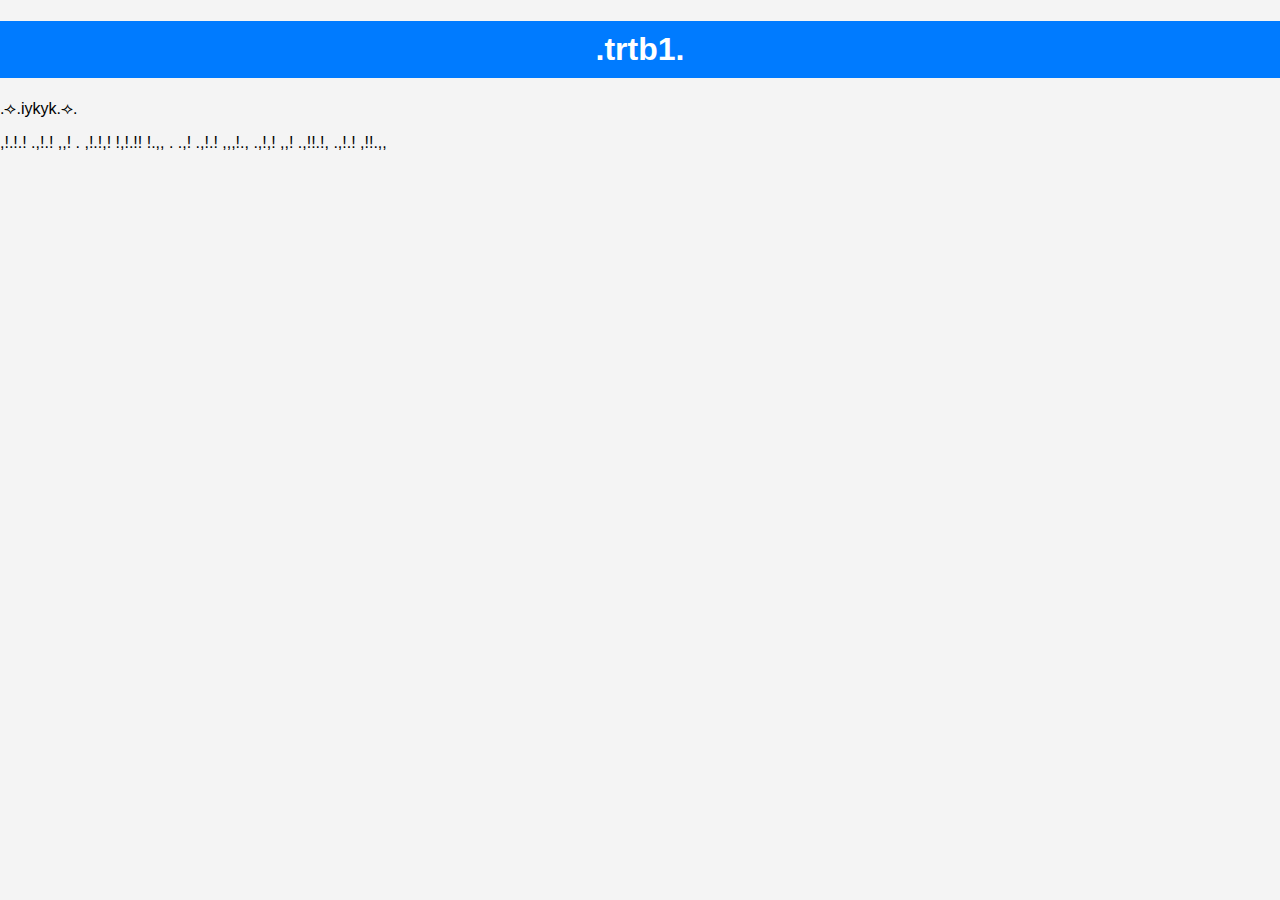
==== index.html @ 2e55d904 "Update index.html" ====
<!DOCTYPE html>
<html lang="en">
<head>
    <meta charset="UTF-8">
    <meta name="viewport" content="width=device-width, initial-scale=1.0">
    <title>trtb1 Website</title>
    <style>
        body {
            font-family: Arial, sans-serif;
            margin: 0;
            padding: 0;
            background-color: #f4f4f4;
        }

        h1 {
            background-color: #007BFF;
            color: white;
            padding: 10px 20px;
            text-align: center;
        }
    </style>
</head>

<header>
    <h1>.trtb1.</h1>
</header>

<body>
    <p>.⟢.iykyk.⟢.</p>

<p>,!.!.! .,!.! ,,! . ,!.!,! !,!.!! !.,, . .,! .,!.! ,,,!., .,!,! ,,! .,!!.!, .,!.! ,!!.,,</p>

</body>
</html>
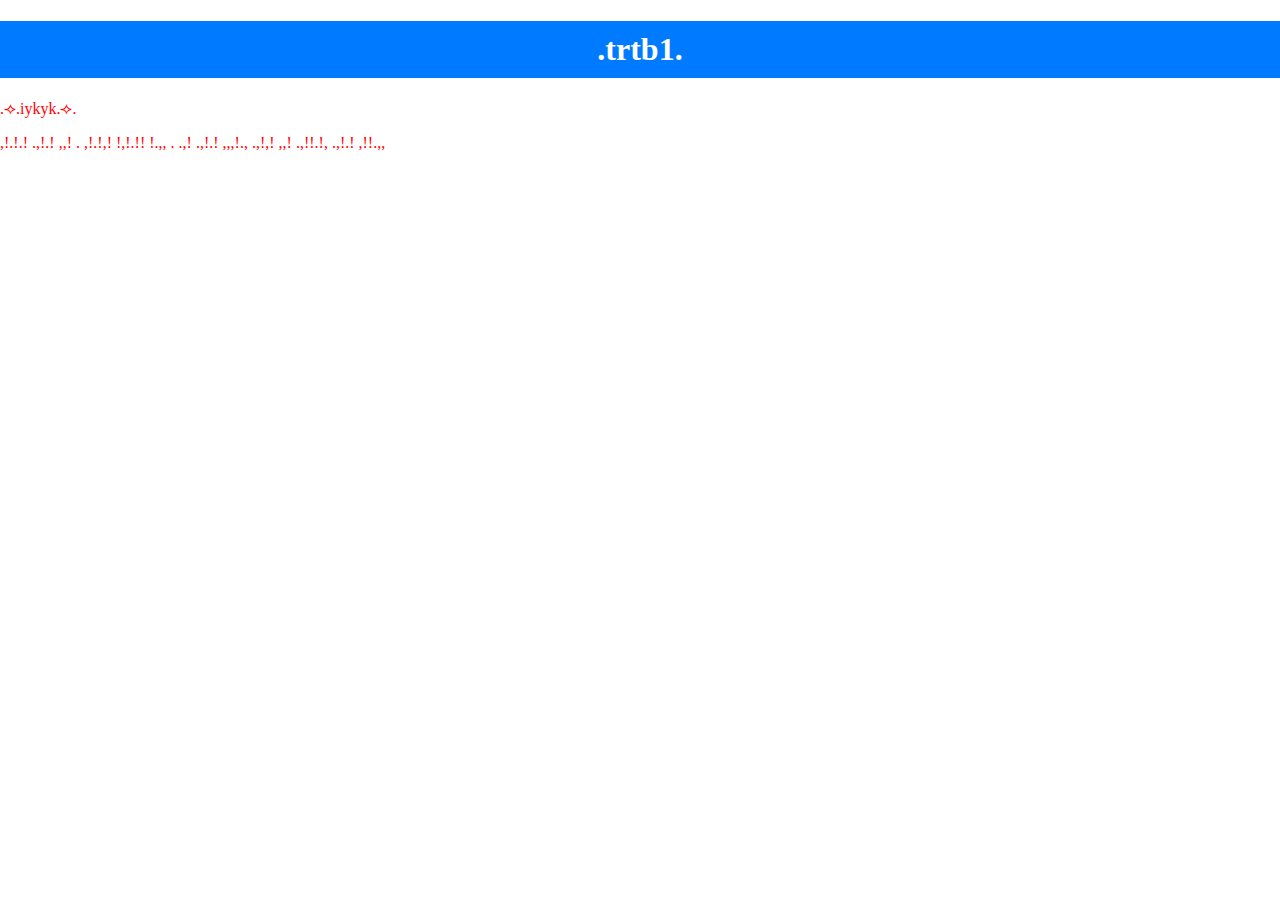
==== commit ba703070: "changed color" ====
--- a/index.html
+++ b/index.html
@@ -6,10 +6,11 @@
     <title>trtb1 Website</title>
     <style>
         body {
-            font-family: Arial, sans-serif;
+            background-color: #ffffff;
+            color: red;
+            /* font-family: Arial, sans-serif; */
             margin: 0;
             padding: 0;
-            background-color: #f4f4f4;
         }
 
         h1 {
@@ -26,9 +27,10 @@
 </header>
 
 <body>
+    
     <p>.⟢.iykyk.⟢.</p>
 
-<p>,!.!.! .,!.! ,,! . ,!.!,! !,!.!! !.,, . .,! .,!.! ,,,!., .,!,! ,,! .,!!.!, .,!.! ,!!.,,</p>
+    <p>,!.!.! .,!.! ,,! . ,!.!,! !,!.!! !.,, . .,! .,!.! ,,,!., .,!,! ,,! .,!!.!, .,!.! ,!!.,,</p>
 
 </body>
 </html>
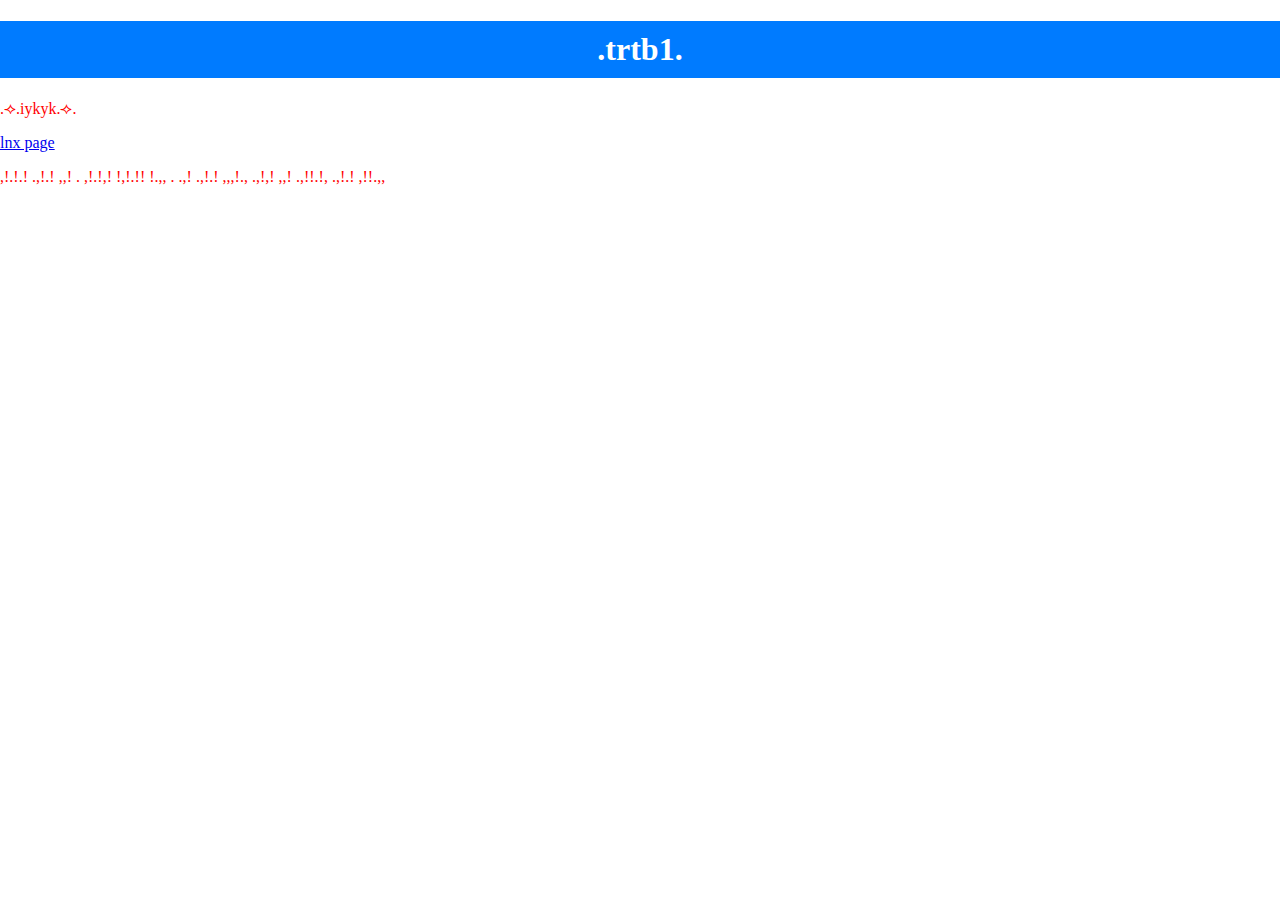
==== commit e094ccb7: "added link to lnx page" ====
--- a/index.html
+++ b/index.html
@@ -27,8 +27,10 @@
 </header>
 
 <body>
-    
+
     <p>.⟢.iykyk.⟢.</p>
+
+    <a href="/lnx/">lnx page</a>
 
     <p>,!.!.! .,!.! ,,! . ,!.!,! !,!.!! !.,, . .,! .,!.! ,,,!., .,!,! ,,! .,!!.!, .,!.! ,!!.,,</p>
 
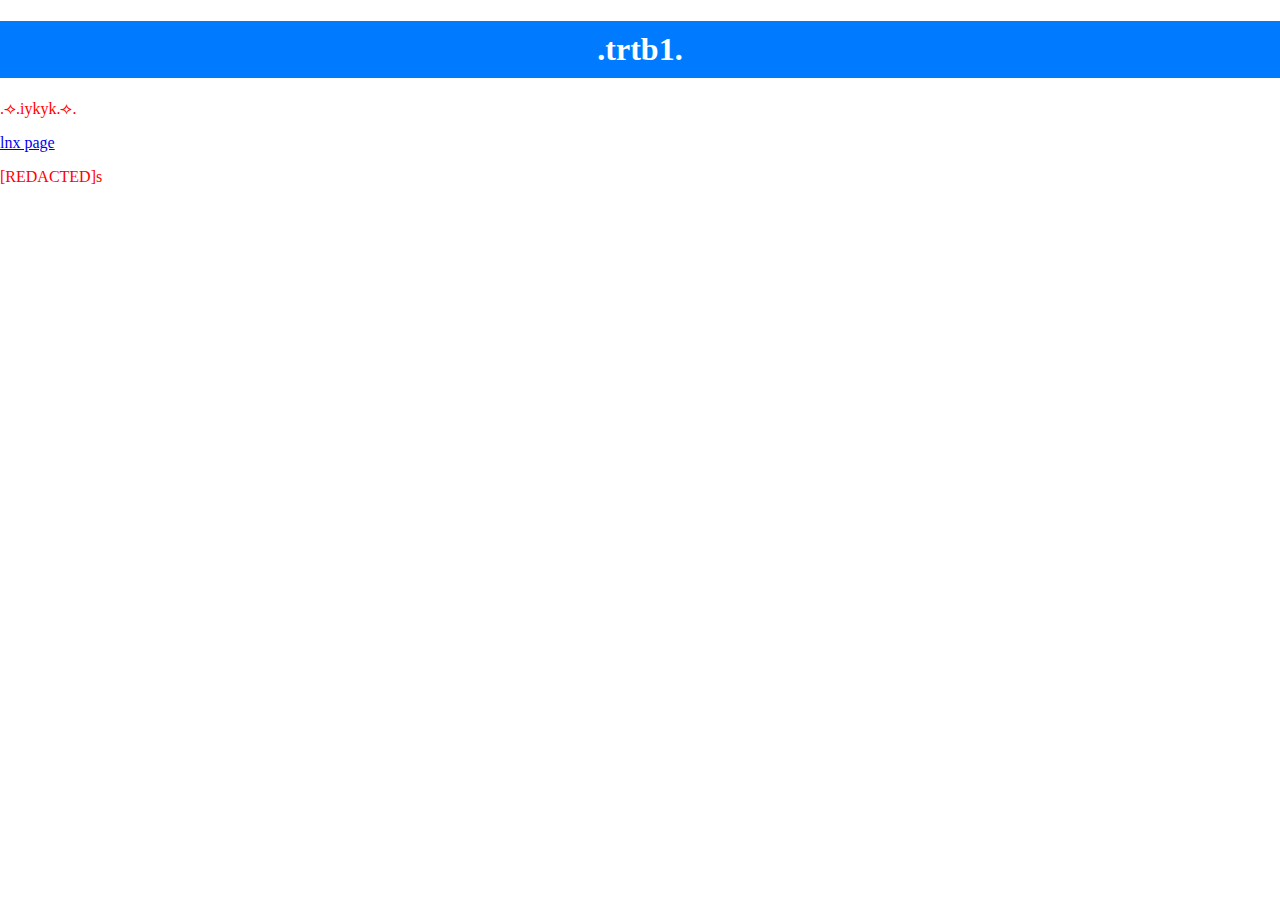
==== commit 9b0ba970: "REDACTED CODE" ====
--- a/index.html
+++ b/index.html
@@ -32,7 +32,7 @@
 
     <a href="/lnx/">lnx page</a>
 
-    <p>,!.!.! .,!.! ,,! . ,!.!,! !,!.!! !.,, . .,! .,!.! ,,,!., .,!,! ,,! .,!!.!, .,!.! ,!!.,,</p>
+    <p>[REDACTED]s</p>
 
 </body>
 </html>
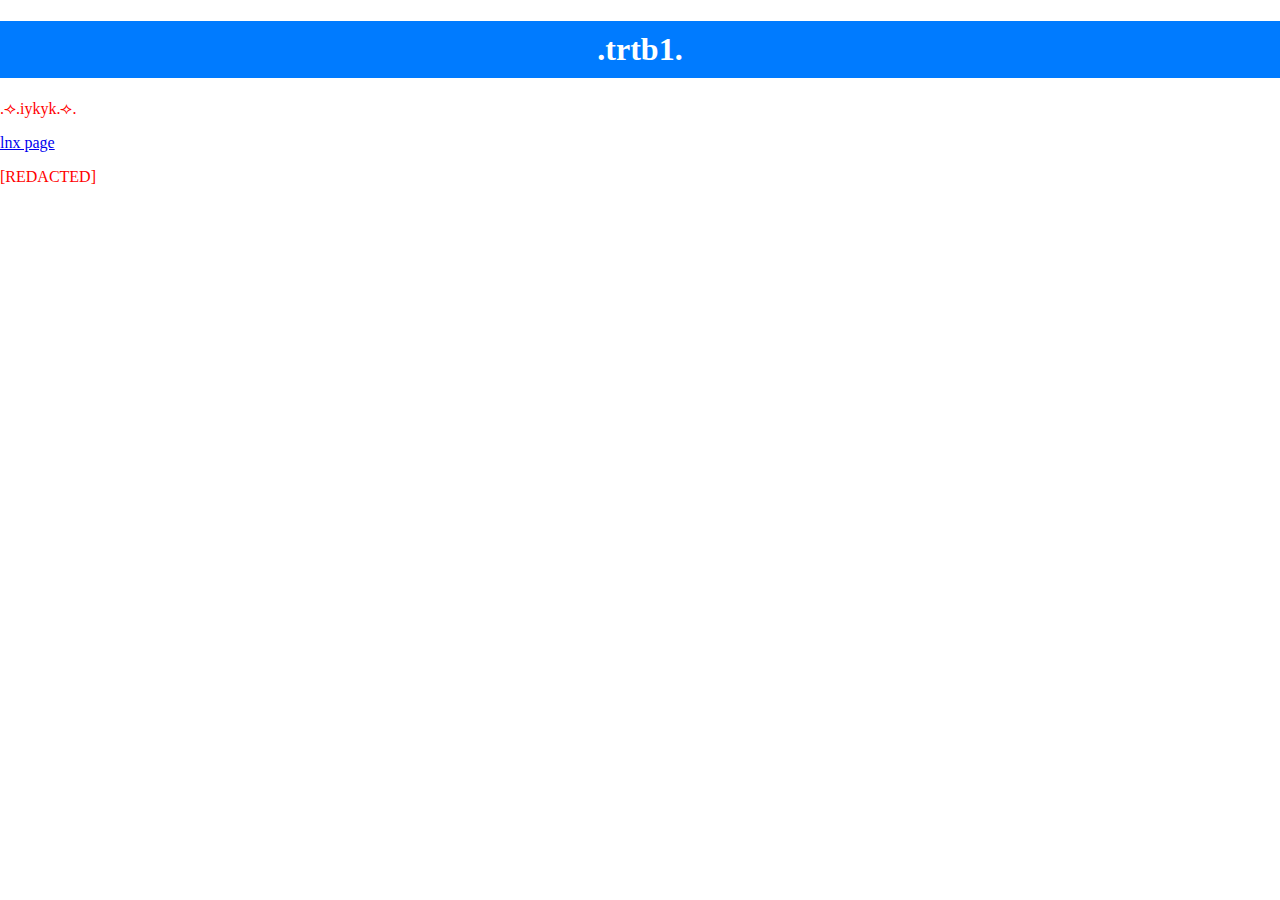
==== commit 5984db71: "fixed redacted message" ====
--- a/index.html
+++ b/index.html
@@ -32,7 +32,7 @@
 
     <a href="/lnx/">lnx page</a>
 
-    <p>[REDACTED]s</p>
+    <p>[REDACTED]</p>
 
 </body>
 </html>
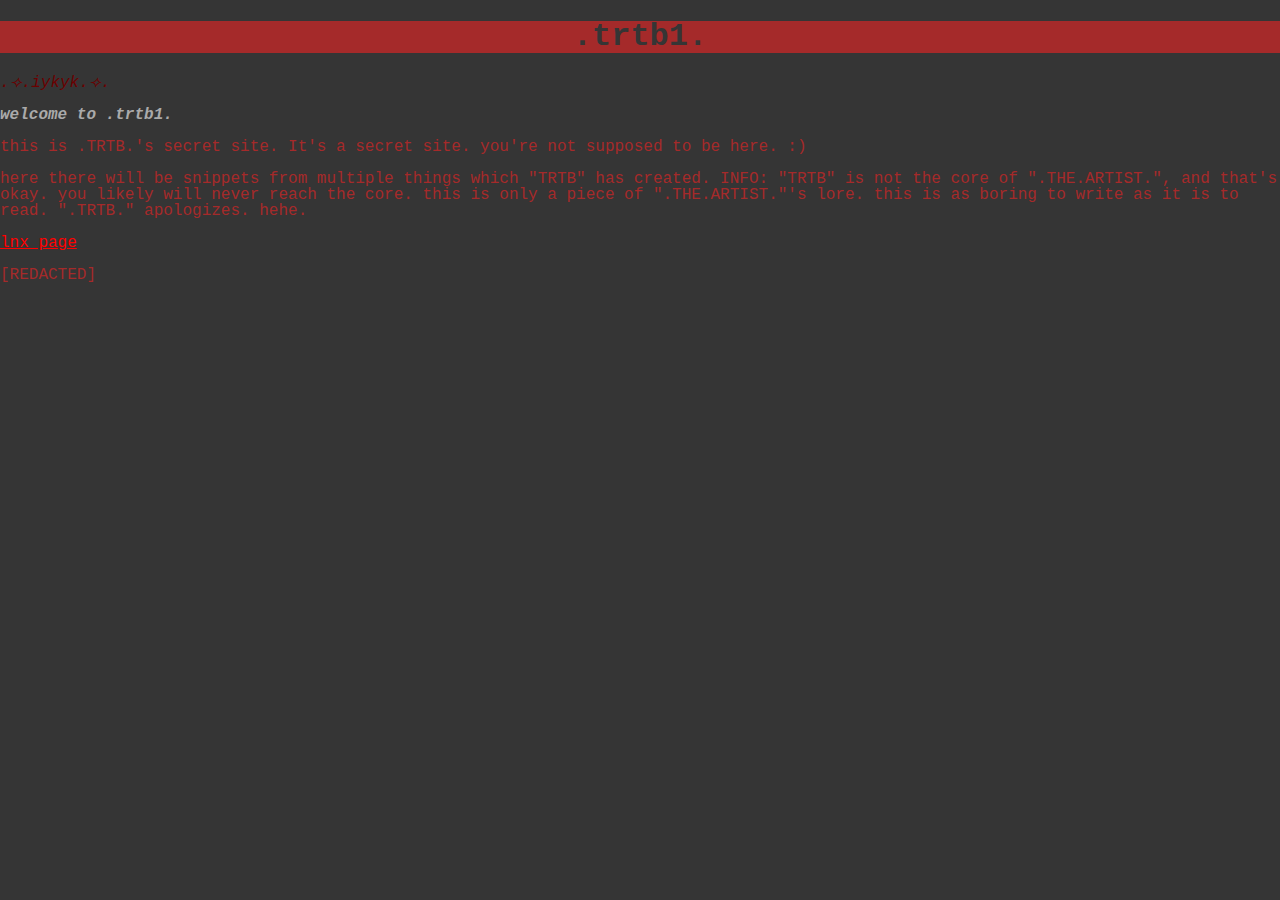
==== commit 9e335fc3: "deleted things and fixed others" ====
--- a/index.html
+++ b/index.html
@@ -3,23 +3,9 @@
 <head>
     <meta charset="UTF-8">
     <meta name="viewport" content="width=device-width, initial-scale=1.0">
+    <link rel="stylesheet" href="assets/index.css">
+
     <title>trtb1 Website</title>
-    <style>
-        body {
-            background-color: #ffffff;
-            color: red;
-            /* font-family: Arial, sans-serif; */
-            margin: 0;
-            padding: 0;
-        }
-
-        h1 {
-            background-color: #007BFF;
-            color: white;
-            padding: 10px 20px;
-            text-align: center;
-        }
-    </style>
 </head>
 
 <header>
@@ -28,7 +14,13 @@
 
 <body>
 
-    <p>.⟢.iykyk.⟢.</p>
+    <p id="scr">.⟢.iykyk.⟢.</p>
+
+    <p id="spc">welcome to .trtb1.</p>
+
+    <p>this is .TRTB.'s secret site. It's a secret site. you're not supposed to be here. :)</p>
+
+    <p>here there will be snippets from multiple things which "TRTB" has created. INFO: "TRTB" is not the core of ".THE.ARTIST.", and that's okay. you likely will never reach the core. this is only a piece of ".THE.ARTIST."'s lore. this is as boring to write as it is to read. ".TRTB." apologizes. hehe.</p>
 
     <a href="/lnx/">lnx page</a>
 
--- a/assets/index.css
+++ b/assets/index.css
@@ -0,0 +1,55 @@
+body {
+    background-color: rgb(53, 53, 53);
+    color: brown;
+    margin: 0;
+    padding: 0;
+    line-height: 1; /* Optional: Normalize line height if needed */
+    box-sizing: border-box;
+    font-family: 'Courier New', Courier, monospace;
+}
+
+h1 {
+    background-color: brown;
+    color: rgb(53, 53, 53);
+    text-align: center;
+}
+
+#spc {
+    font-weight: bold;
+    color: rgb(170, 170, 170);
+    font-style: italic;
+}
+
+#scr {
+    color: rgb(107, 0, 0);
+    font-style: italic;
+}
+
+a {
+    color: red;
+}
+
+a:hover {
+    background-color: red;
+    color: black;
+    border: 1px dotted rgb(255, 255, 255);
+}
+
+#section {
+    border: 3px double #ffffff; /* Width, style, and color of the border */
+}
+
+
+
+.parent {
+    display: grid;
+    grid-template-columns: repeat(5, 1fr);
+    grid-template-rows: repeat(5, 1fr);
+    grid-column-gap: 0px;
+    grid-row-gap: 0px;
+}
+.div1 { grid-area: 1 / 1 / 2 / 2; }
+.div2 { grid-area: 1 / 2 / 2 / 3; }
+.div3 { grid-area: 1 / 3 / 2 / 4; }
+.div4 { grid-area: 1 / 4 / 2 / 5; }
+.div5 { grid-area: 1 / 5 / 2 / 6; }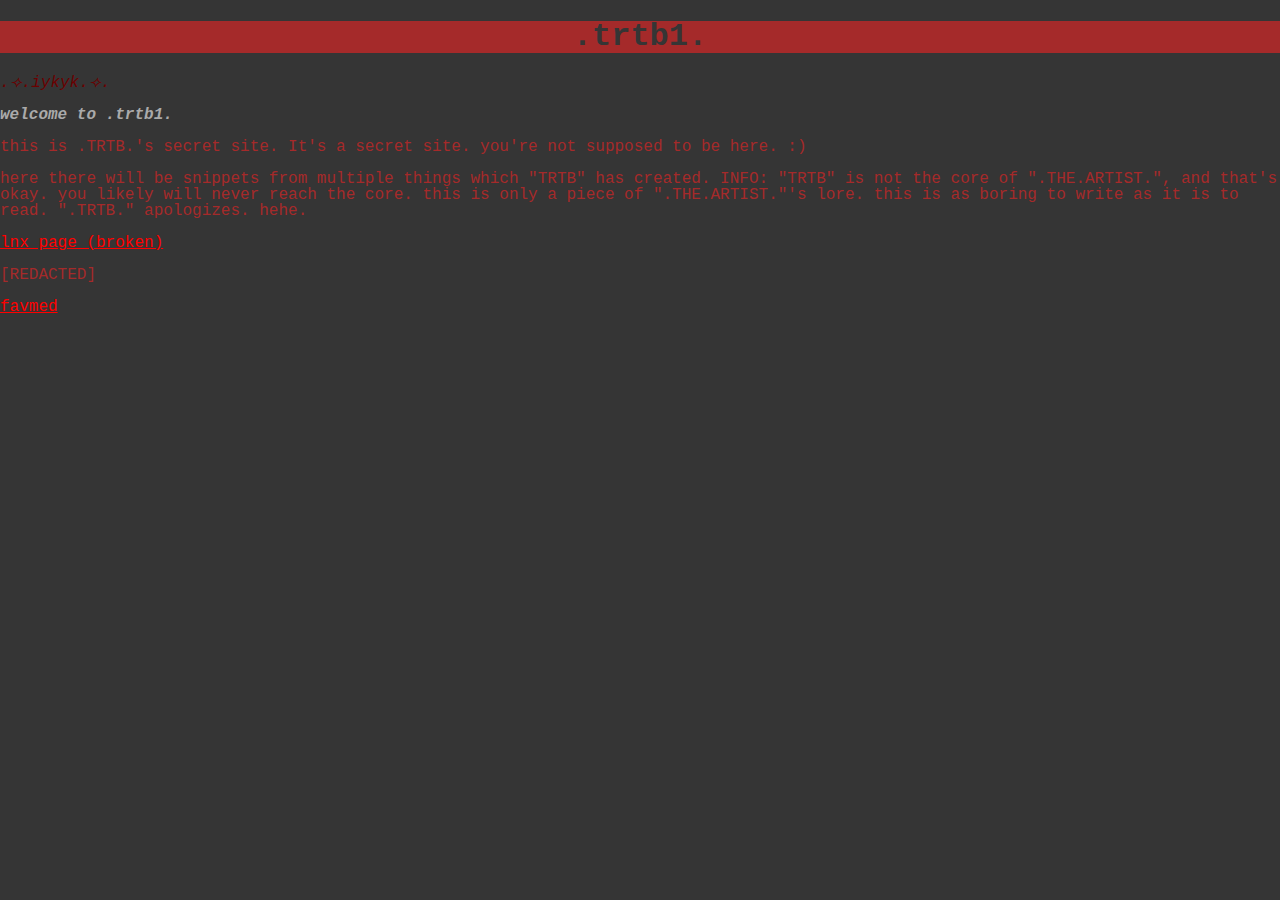
==== commit 0a31e4ab: "added favorite-media" ====
--- a/index.html
+++ b/index.html
@@ -3,7 +3,7 @@
 <head>
     <meta charset="UTF-8">
     <meta name="viewport" content="width=device-width, initial-scale=1.0">
-    <link rel="stylesheet" href="assets/index.css">
+    <link rel="stylesheet" href="/assets/index.css">
 
     <title>trtb1 Website</title>
 </head>
@@ -22,9 +22,10 @@
 
     <p>here there will be snippets from multiple things which "TRTB" has created. INFO: "TRTB" is not the core of ".THE.ARTIST.", and that's okay. you likely will never reach the core. this is only a piece of ".THE.ARTIST."'s lore. this is as boring to write as it is to read. ".TRTB." apologizes. hehe.</p>
 
-    <a href="/lnx/">lnx page</a>
+    <a href="/lnx/">lnx page (broken)</a>
 
     <p>[REDACTED]</p>
 
+    <a href="/trtb1.github.io/favorite_media/">favmed</a>
 </body>
 </html>
